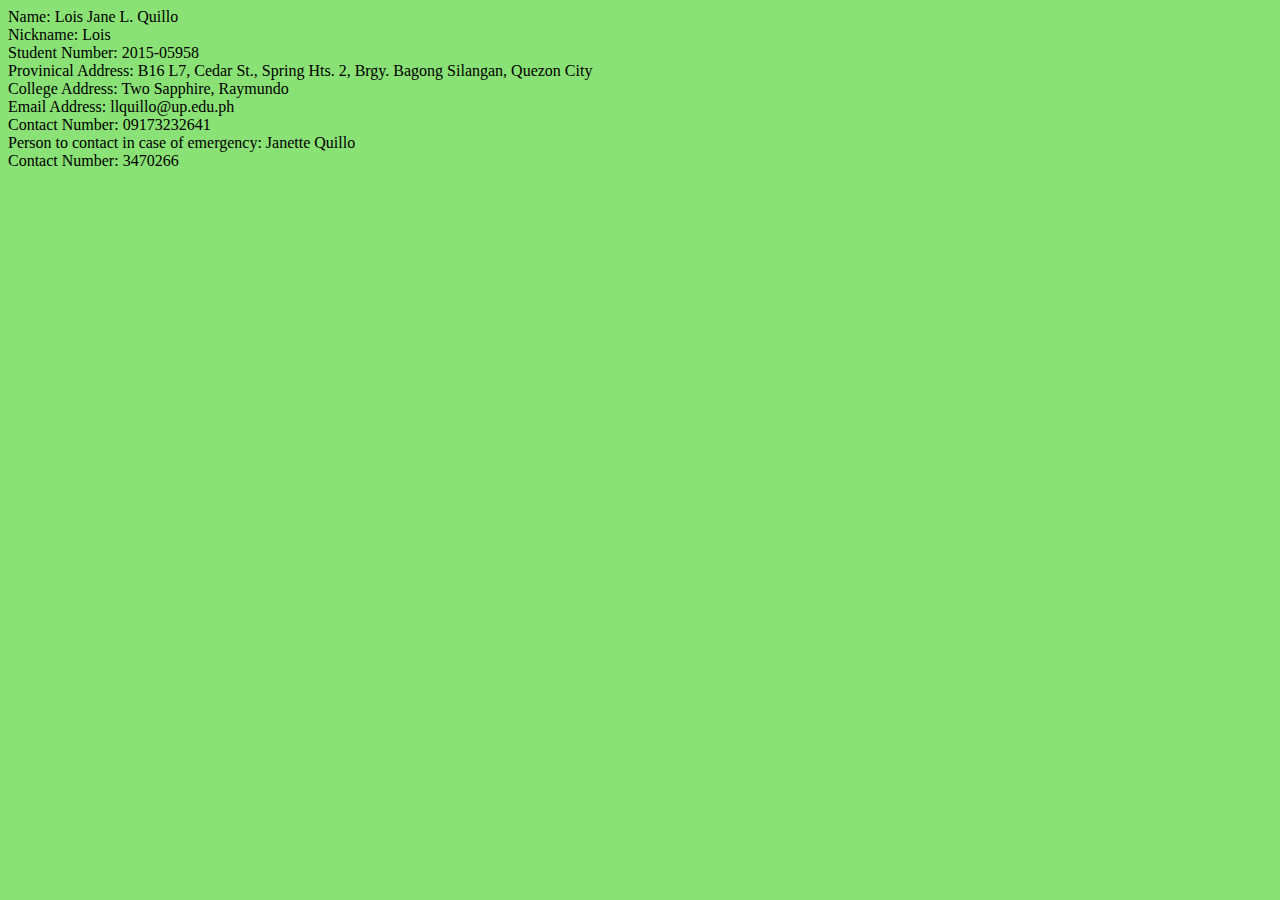
==== index.html @ d6186f29 "Update index.html" ====
<html>
	<head>
		<title> Personal Information </title>
		<link rel="stylesheet" type="text/css" href="../index.css">
	</head>
	<body>

		Name: Lois Jane L. Quillo
		<br>Nickname: Lois
		<br>Student Number: 2015-05958
		<br>Provinical Address: B16 L7, Cedar St., Spring Hts. 2, Brgy. Bagong Silangan, Quezon City
		<br>College Address: Two Sapphire, Raymundo
		<br>Email Address: llquillo@up.edu.ph
		<br>Contact Number: 09173232641
		<br>Person to contact in case of emergency: Janette Quillo
		<br>Contact Number: 3470266
	</body>



</html>
---- index.css ----
body{
  background-color: #8AE175;
 }
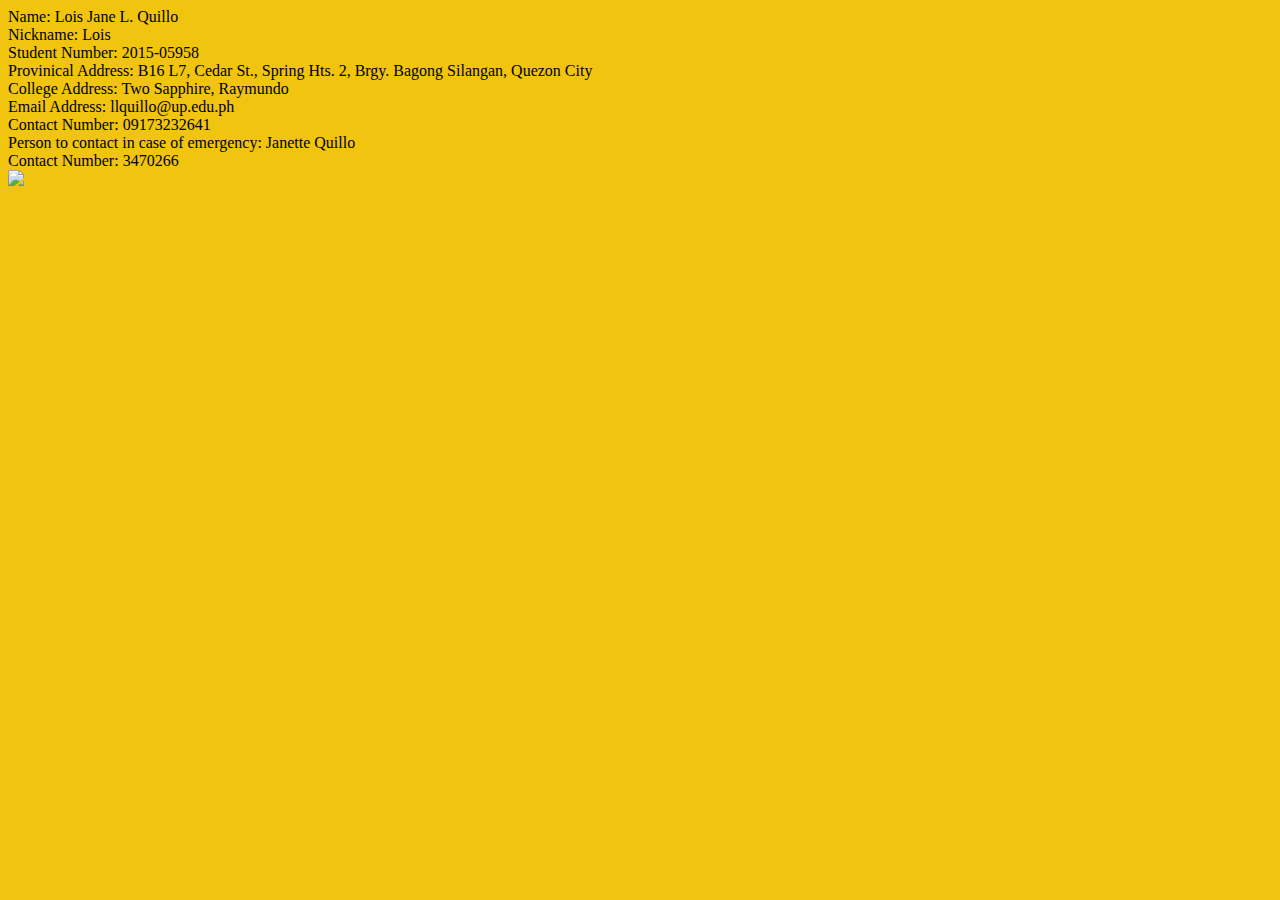
==== commit 2f51963a: "Update index.html" ====
--- a/index.html
+++ b/index.html
@@ -4,16 +4,21 @@
 		<link rel="stylesheet" type="text/css" href="../index.css">
 	</head>
 	<body>
-
-		Name: Lois Jane L. Quillo
-		<br>Nickname: Lois
-		<br>Student Number: 2015-05958
-		<br>Provinical Address: B16 L7, Cedar St., Spring Hts. 2, Brgy. Bagong Silangan, Quezon City
-		<br>College Address: Two Sapphire, Raymundo
-		<br>Email Address: llquillo@up.edu.ph
-		<br>Contact Number: 09173232641
-		<br>Person to contact in case of emergency: Janette Quillo
-		<br>Contact Number: 3470266
+		<div id="content">
+			Name: Lois Jane L. Quillo
+			<br>Nickname: Lois
+			<br>Student Number: 2015-05958
+			<br>Provinical Address: B16 L7, Cedar St., Spring Hts. 2, Brgy. Bagong Silangan, Quezon City
+			<br>College Address: Two Sapphire, Raymundo
+			<br>Email Address: llquillo@up.edu.ph
+			<br>Contact Number: 09173232641
+			<br>Person to contact in case of emergency: Janette Quillo
+			<br>Contact Number: 3470266
+		</div>
+		
+		<div class="waves">
+			<img src="https://s-media-cache-ak0.pinimg.com/originals/5a/41/a5/5a41a5b5a19496512d516fd72f8cc591.png">
+		</div>
 	</body>
 
 
--- a/index.css
+++ b/index.css
@@ -1,5 +1,5 @@
 body{
-  background-color: #8AE175;
+  background-color: #F1C40F;
  }
  
  
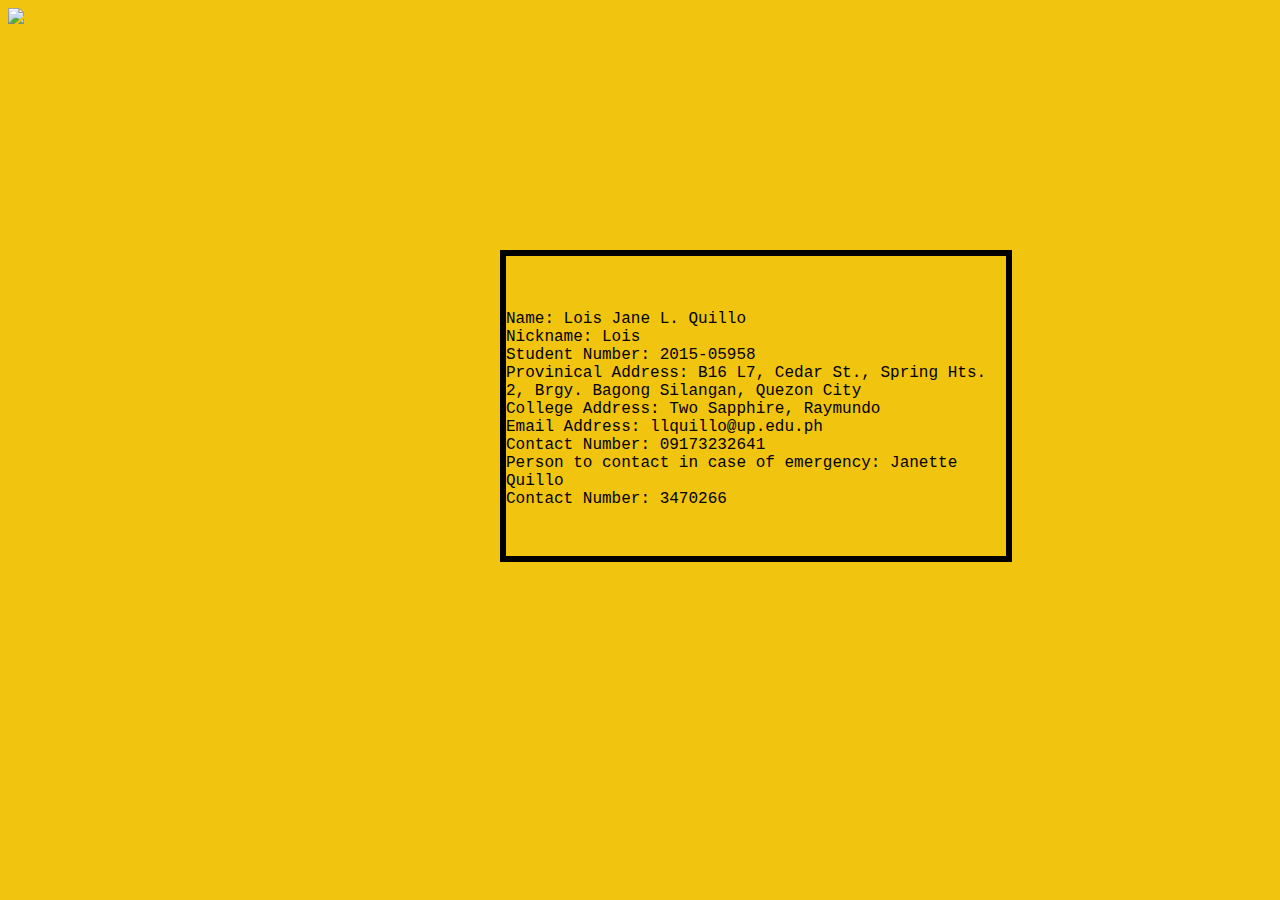
==== commit f4e749d9: "Update index.html" ====
--- a/index.html
+++ b/index.html
@@ -5,7 +5,7 @@
 	</head>
 	<body>
 		<div id="content">
-			Name: Lois Jane L. Quillo
+			<br><br><br>Name: Lois Jane L. Quillo
 			<br>Nickname: Lois
 			<br>Student Number: 2015-05958
 			<br>Provinical Address: B16 L7, Cedar St., Spring Hts. 2, Brgy. Bagong Silangan, Quezon City
--- a/index.css
+++ b/index.css
@@ -1,5 +1,17 @@
 body{
   background-color: #F1C40F;
  }
+
+#content{
+  position: absolute;
+  left: 500px;
+  top: 250px;
+  height: 300px;
+  width: 500px;
+  font-family: "Courier New";
+  font-style: bold;
+  border-style: solid;
+  border-width: 6px;
+}
  
  
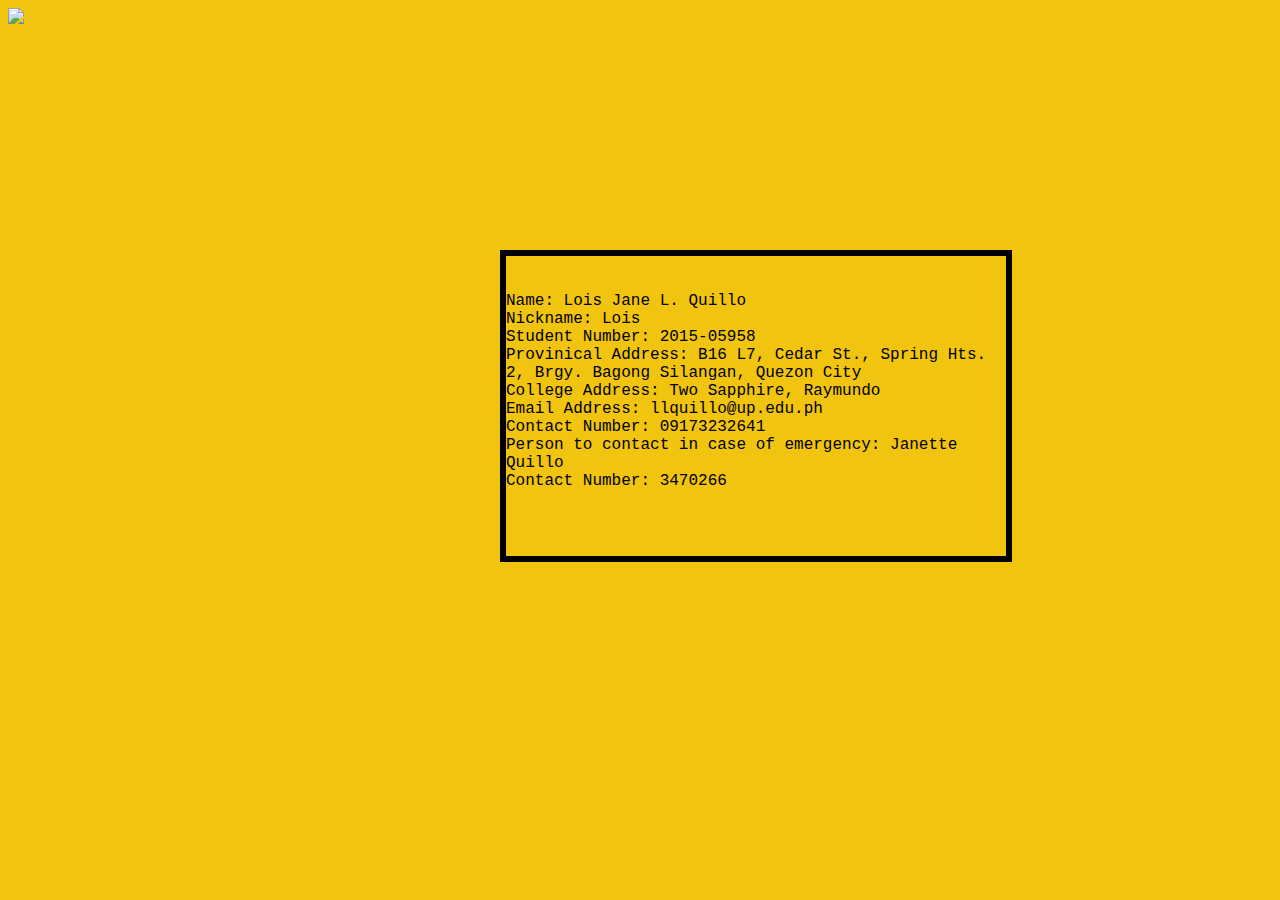
==== commit 07340c28: "Update index.html" ====
--- a/index.html
+++ b/index.html
@@ -5,7 +5,7 @@
 	</head>
 	<body>
 		<div id="content">
-			<br><br><br>Name: Lois Jane L. Quillo
+			<br><br>Name: Lois Jane L. Quillo
 			<br>Nickname: Lois
 			<br>Student Number: 2015-05958
 			<br>Provinical Address: B16 L7, Cedar St., Spring Hts. 2, Brgy. Bagong Silangan, Quezon City
--- a/index.css
+++ b/index.css
@@ -13,5 +13,8 @@
   border-style: solid;
   border-width: 6px;
 }
+
+.waves{
+  z-index: -1
+}
  
- 
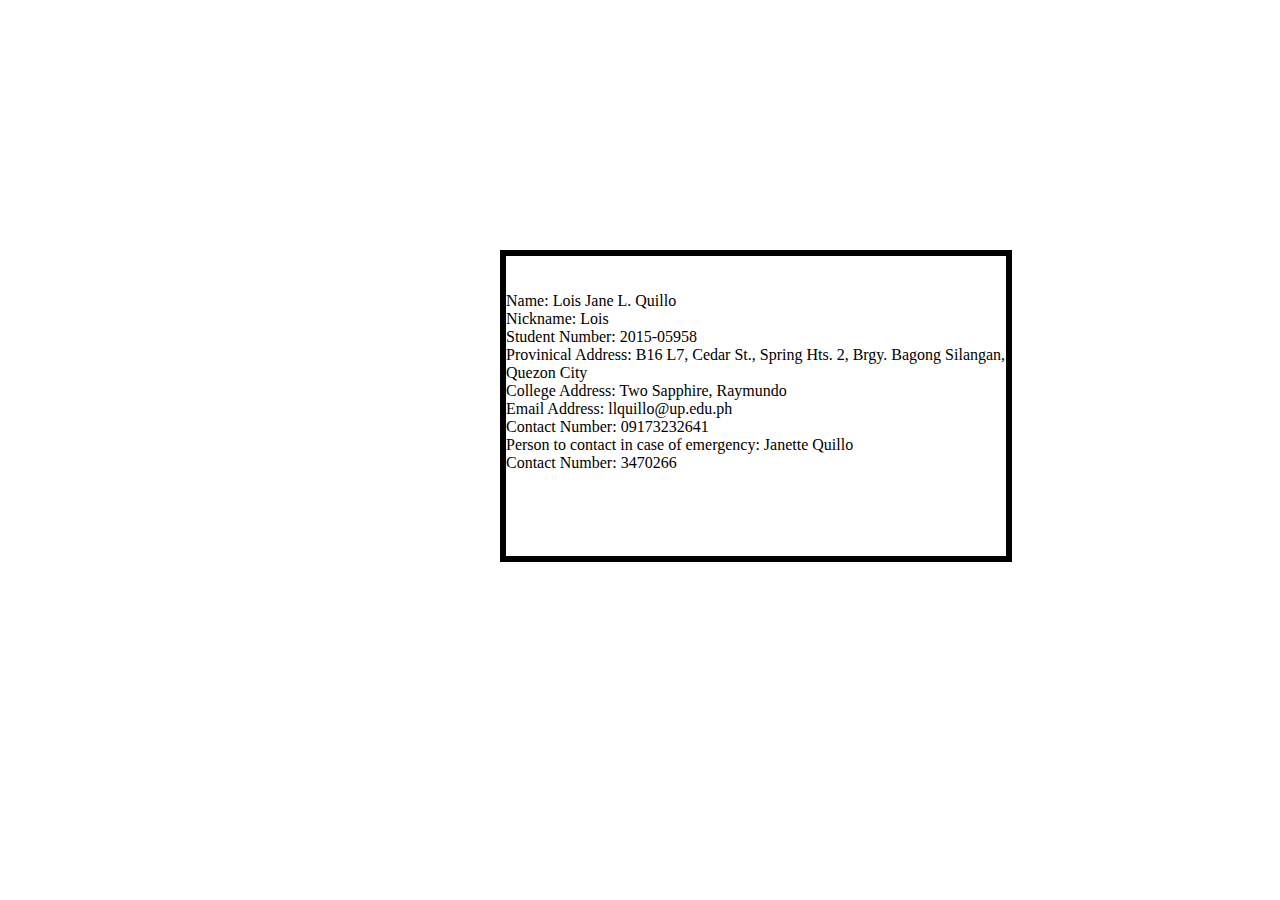
==== commit 30ca43fe: "Update index.html" ====
--- a/index.html
+++ b/index.html
@@ -16,8 +16,8 @@
 			<br>Contact Number: 3470266
 		</div>
 		
-		<div class="waves">
-			<img src="https://s-media-cache-ak0.pinimg.com/originals/5a/41/a5/5a41a5b5a19496512d516fd72f8cc591.png">
+		<div class="box">
+			
 		</div>
 	</body>
 
--- a/index.css
+++ b/index.css
@@ -1,5 +1,6 @@
 body{
-  background-color: #F1C40F;
+  background-color: #FFFFFF;
+  cursor: crosshair;
  }
 
 #content{
@@ -8,13 +9,15 @@
   top: 250px;
   height: 300px;
   width: 500px;
-  font-family: "Courier New";
   font-style: bold;
   border-style: solid;
   border-width: 6px;
+  border-spacing: 5px;
 }
 
 .waves{
+  left: 500px;
+  top: 250px;
   z-index: -1
 }
  
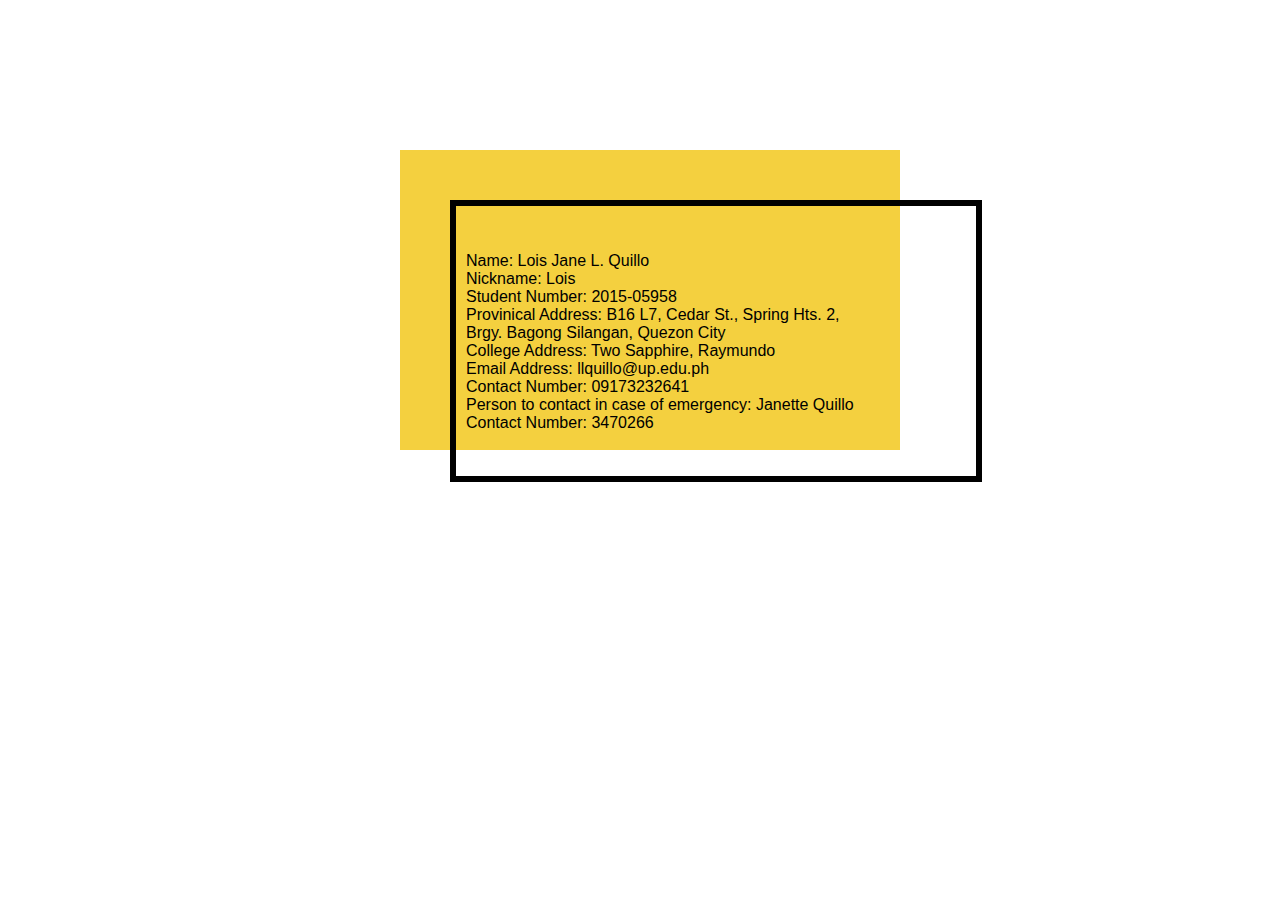
==== commit 852e8049: "Update index.html" ====
--- a/index.html
+++ b/index.html
@@ -8,7 +8,7 @@
 			<br><br>Name: Lois Jane L. Quillo
 			<br>Nickname: Lois
 			<br>Student Number: 2015-05958
-			<br>Provinical Address: B16 L7, Cedar St., Spring Hts. 2, Brgy. Bagong Silangan, Quezon City
+			<br>Provinical Address: B16 L7, Cedar St., Spring Hts. 2, <br>Brgy. Bagong Silangan, Quezon City
 			<br>College Address: Two Sapphire, Raymundo
 			<br>Email Address: llquillo@up.edu.ph
 			<br>Contact Number: 09173232641
--- a/index.css
+++ b/index.css
@@ -5,19 +5,25 @@
 
 #content{
   position: absolute;
-  left: 500px;
-  top: 250px;
-  height: 300px;
+  left: 450px;
+  top: 200px;
+  height: 250px;
   width: 500px;
+  font-family:'Helvetica Neue', Arial, Helvetica, sans-serif;
   font-style: bold;
   border-style: solid;
   border-width: 6px;
-  border-spacing: 5px;
+  padding: 10px;
+  z-index: 2;
 }
 
-.waves{
-  left: 500px;
-  top: 250px;
-  z-index: -1
+.box{
+  background-color: #F4D03F;
+  position: absolute;
+  left: 400px;
+  top: 150px;
+  height: 300px;
+  width: 500px;
+  
 }
  
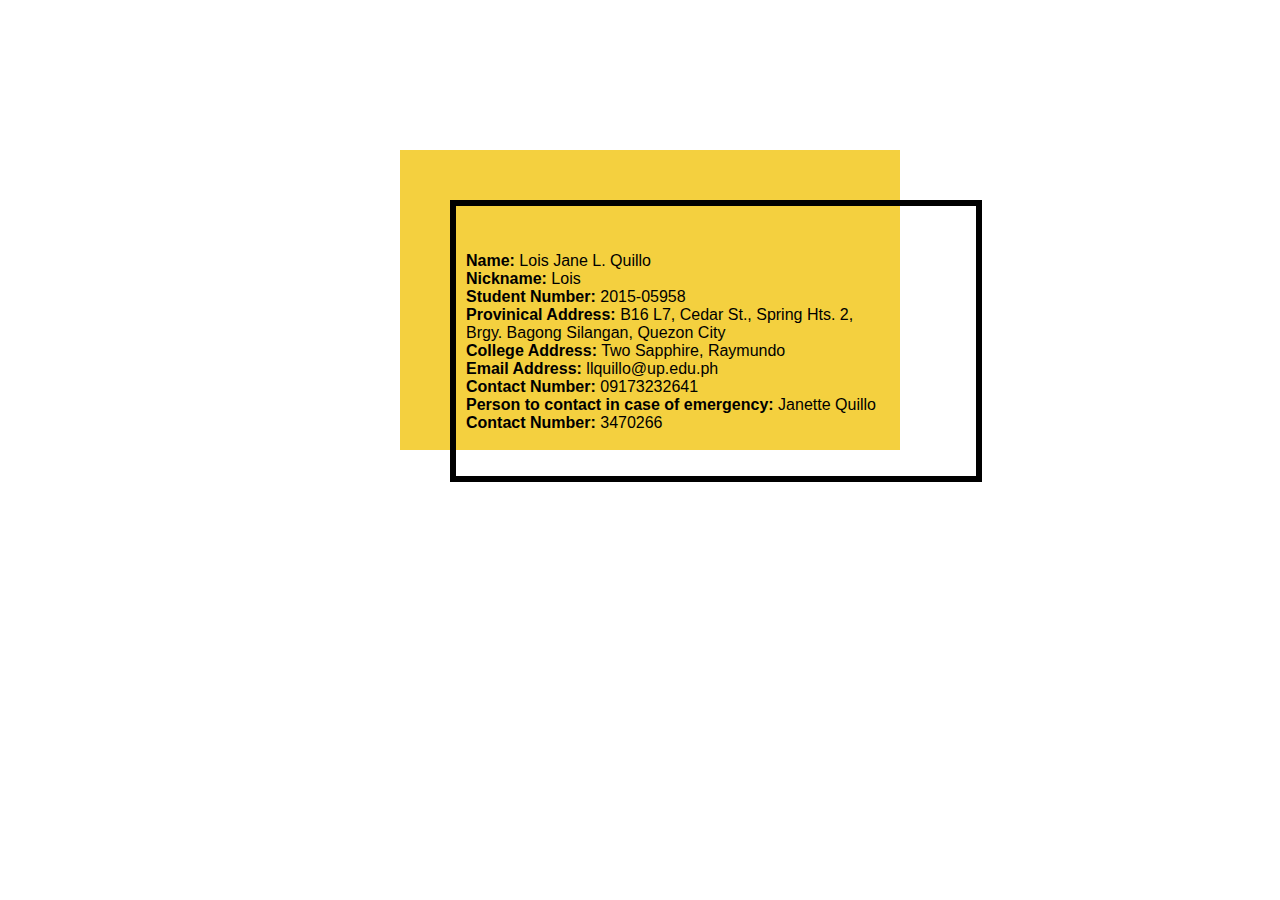
==== commit 6116e2a6: "Update index.html" ====
--- a/index.html
+++ b/index.html
@@ -5,15 +5,15 @@
 	</head>
 	<body>
 		<div id="content">
-			<br><br>Name: Lois Jane L. Quillo
-			<br>Nickname: Lois
-			<br>Student Number: 2015-05958
-			<br>Provinical Address: B16 L7, Cedar St., Spring Hts. 2, <br>Brgy. Bagong Silangan, Quezon City
-			<br>College Address: Two Sapphire, Raymundo
-			<br>Email Address: llquillo@up.edu.ph
-			<br>Contact Number: 09173232641
-			<br>Person to contact in case of emergency: Janette Quillo
-			<br>Contact Number: 3470266
+			<br><br><b>Name:</b> Lois Jane L. Quillo
+			<br><b>Nickname:</b> Lois
+			<br><b>Student Number:</b> 2015-05958
+			<br><b>Provinical Address:</b> B16 L7, Cedar St., Spring Hts. 2, <br>Brgy. Bagong Silangan, Quezon City
+			<br><b>College Address:</b> Two Sapphire, Raymundo
+			<br><b>Email Address:</b> llquillo@up.edu.ph
+			<br><b>Contact Number:</b> 09173232641
+			<br><b>Person to contact in case of emergency:</b> Janette Quillo
+			<br><b>Contact Number:</b> 3470266
 		</div>
 		
 		<div class="box">
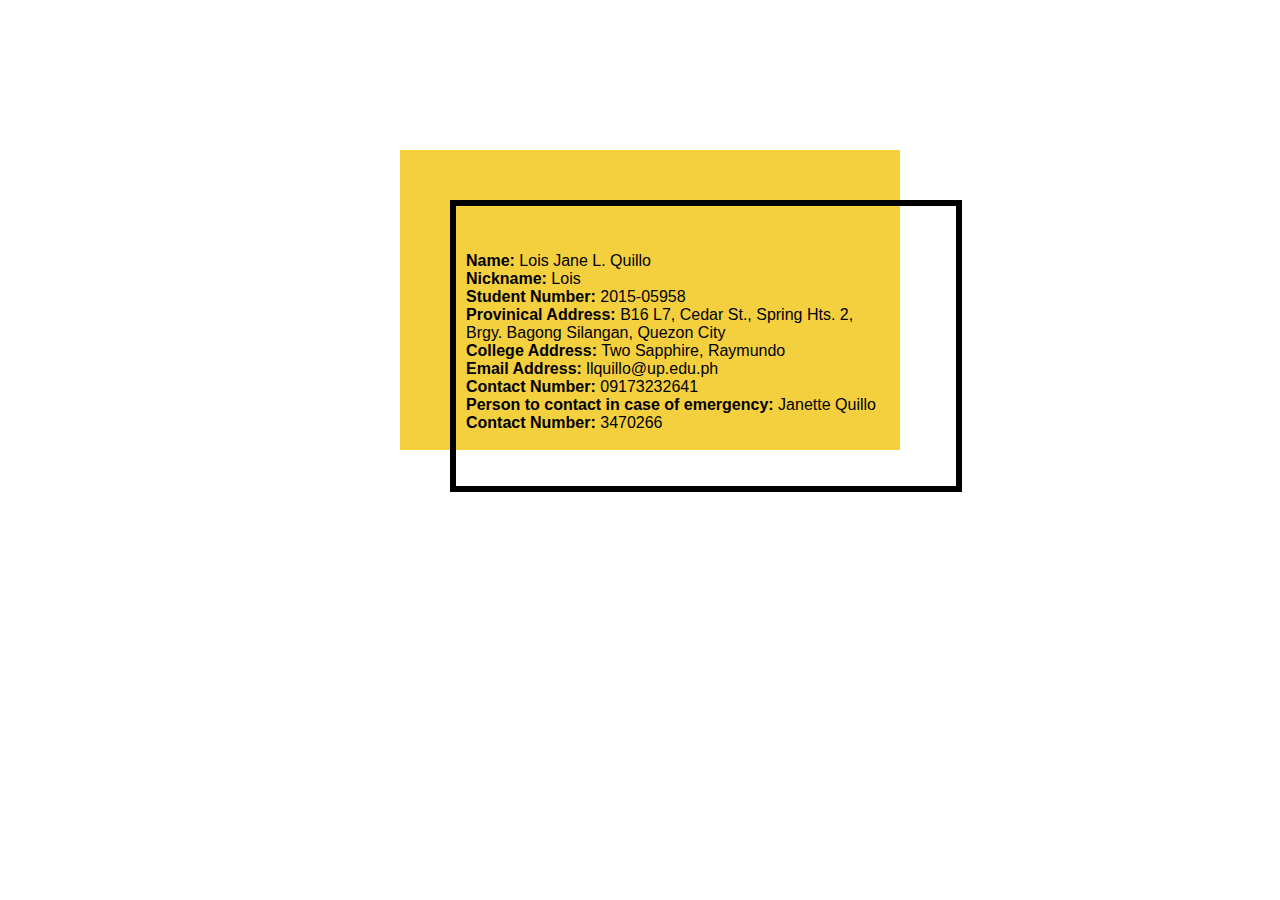
==== commit d815cf96: "Rename loisquillo.html to index.html" ====
--- a/index.html
+++ b/index.html
@@ -1,7 +1,7 @@
 <html>
 	<head>
 		<title> Personal Information </title>
-		<link rel="stylesheet" type="text/css" href="../index.css">
+		<link rel="stylesheet" type="text/css" href="../lois.css">
 	</head>
 	<body>
 		<div id="content">
--- a/lois.css
+++ b/lois.css
@@ -0,0 +1,29 @@
+body{
+  background-color: #FFFFFF;
+  cursor: crosshair;
+ }
+
+#content{
+  position: absolute;
+  left: 450px;
+  top: 200px;
+  height: 260px;
+  width: 480px;
+  font-family:'Helvetica Neue', Arial, Helvetica, sans-serif;
+  font-style: bold;
+  border-style: solid;
+  border-width: 6px;
+  padding: 10px;
+  z-index: 2;
+}
+
+.box{
+  background-color: #F4D03F;
+  position: absolute;
+  left: 400px;
+  top: 150px;
+  height: 300px;
+  width: 500px;
+  
+}
+ 
